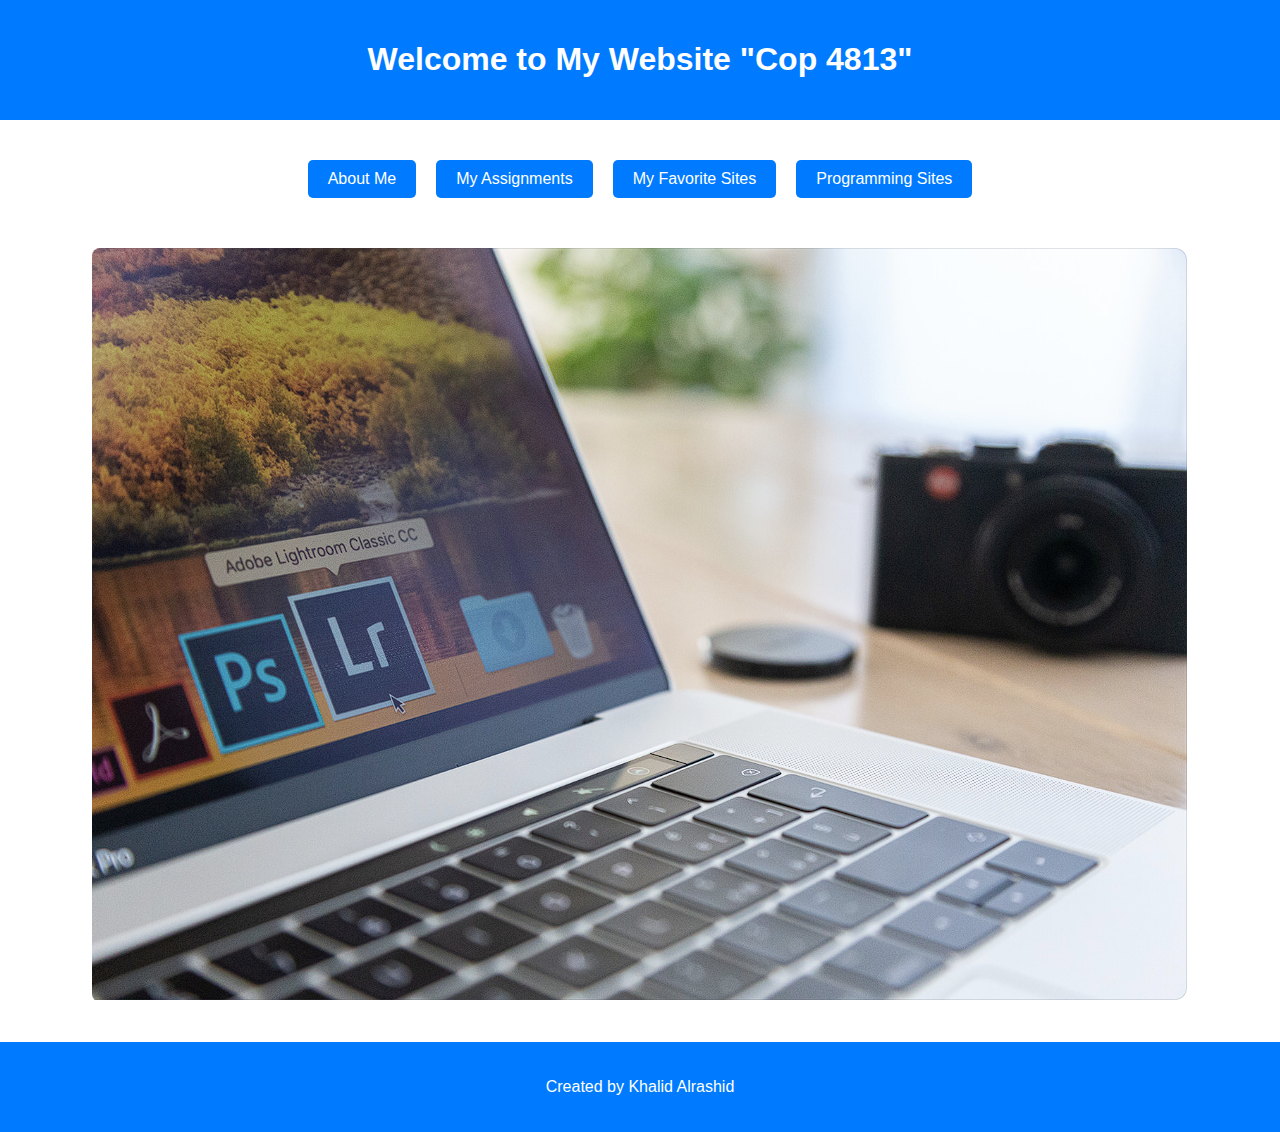
==== index.html @ dfd0dda6 "Update index.html" ====
<!DOCTYPE html>
<html lang="en">
<head>
    <meta charset="UTF-8">
    <meta name="description" content="Personal website for COP4813 class. Includes web programming assignments and personal portfolio.">
    <meta name="keywords" content="web development, portfolio, COP4813">
    <meta name="author" content="Your Name">
    <meta name="viewport" content="width=device-width, initial-scale=1.0">
    <title>My Website</title>
    <link rel="stylesheet" href="styles.css">
</head>
<body>
    <div class="header">
        <h1>Welcome to My Website "Cop 4813"</h1>
    </div>

    <div class="content">
        
        <div class="links">
            <a href="aboutme.html">About Me</a>
            <a href="Assignments.html">My Assignments</a>
            <a href="favorite-sites.html">My Favorite Sites</a>
            <a href="programming-sites.html">Programming Sites</a>
        </div>
        <img src="image.png" alt="Description of Image" class="main-image">
    </div>

    <div class="footer">
        <p>Created by Khalid Alrashid</p>
    </div>
</body>
</html>
---- styles.css ----
body {
    font-family: Arial, sans-serif;
    margin: 0;
    padding: 0;
}

.header, .footer {
    background-color: #007BFF; 
    color: white;
    padding: 20px;
    text-align: center;
}

.main-image {
    max-width: 100%;
    height: auto; 
    display: block;
    margin: 50px auto 20px;
    border-radius: 8px; 
}

.content {
    padding: 20px;
    background-color: white;
    text-align: center;
}

.links {
    display: flex;
    justify-content: center;
    margin-top: 20px;
}

.links a {
    margin: 0 10px;
    padding: 10px 20px;
    background-color: #007BFF;
    color: white;
    text-decoration: none;
    border-radius: 5px;
}

ul {
    list-style-type: none;
    padding: 0;
}

ul li {
    margin: 5px 0;
}
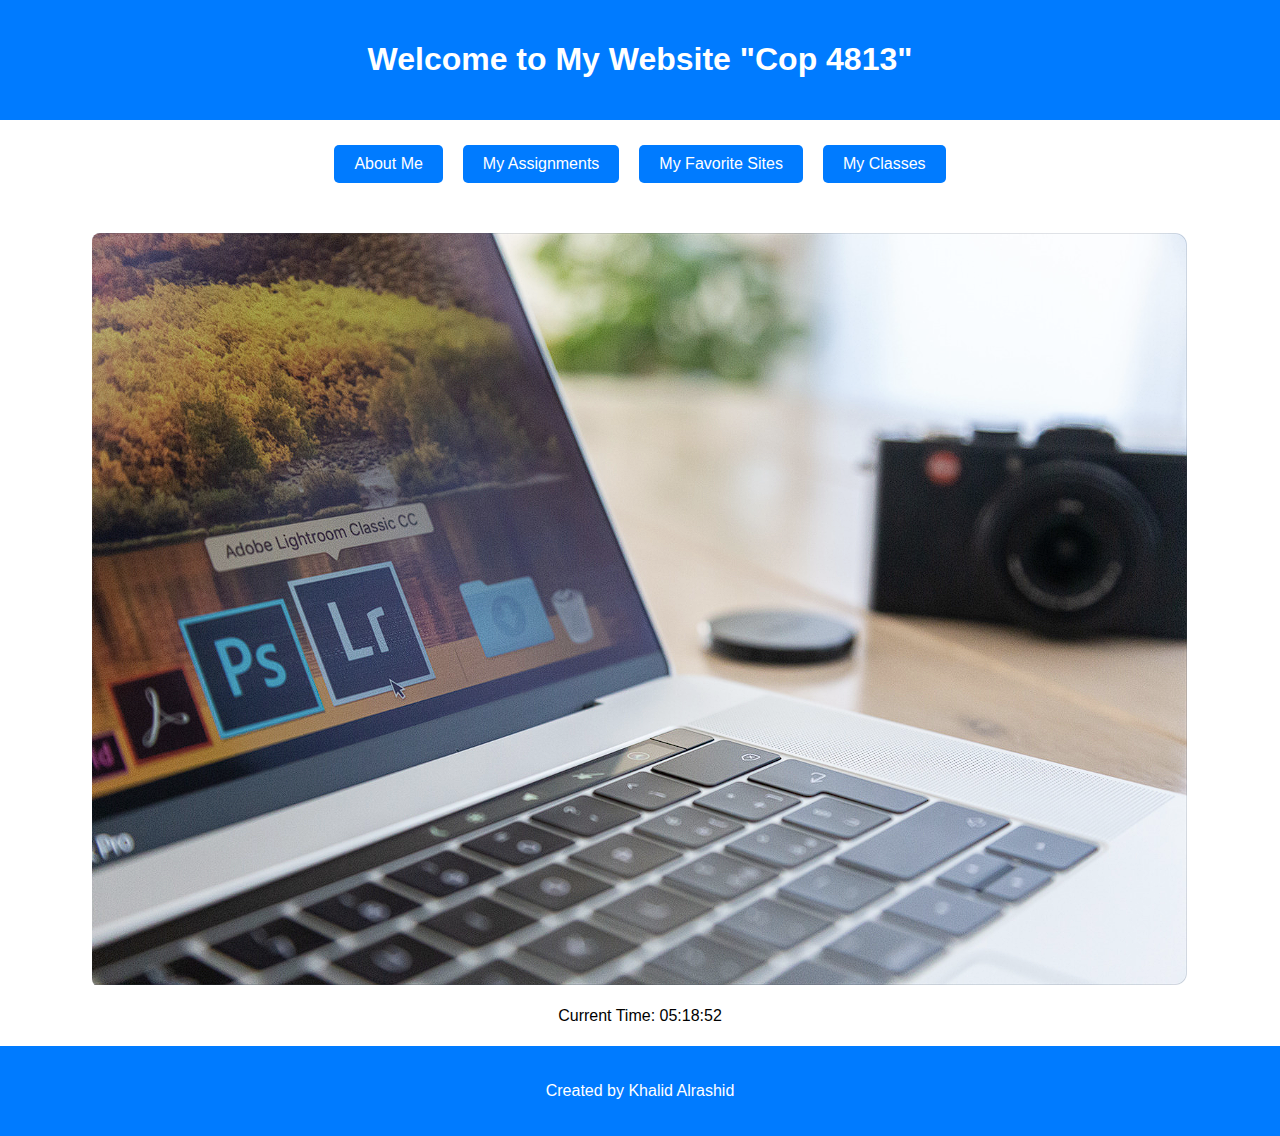
==== commit 08a991f4: "Update index.html" ====
--- a/index.html
+++ b/index.html
@@ -2,14 +2,38 @@
 <html lang="en">
 <head>
     <meta charset="UTF-8">
-    <meta name="description" content="Personal website for COP4813 class. Includes web programming assignments and personal portfolio.">
     <meta name="keywords" content="web development, portfolio, COP4813">
     <meta name="author" content="Your Name">
     <meta name="viewport" content="width=device-width, initial-scale=1.0">
     <title>My Website</title>
     <link rel="stylesheet" href="styles.css">
+
+    <script>
+        
+        function displayTime() {
+            var now = new Date();
+            var hours = now.getHours();
+            var minutes = now.getMinutes();
+            var seconds = now.getSeconds();
+            
+           
+            if (hours < 10) hours = "0" + hours;
+            if (minutes < 10) minutes = "0" + minutes;
+            if (seconds < 10) seconds = "0" + seconds;
+
+            
+            var timeString = hours + ":" + minutes + ":" + seconds;
+
+           
+            document.getElementById("current-time").textContent = timeString;
+        }
+
+        
+        setInterval(displayTime, 1000);
+    </script>
+
 </head>
-<body>
+<body onload="displayTime()">
     <div class="header">
         <h1>Welcome to My Website "Cop 4813"</h1>
     </div>
@@ -19,10 +43,14 @@
         <div class="links">
             <a href="aboutme.html">About Me</a>
             <a href="Assignments.html">My Assignments</a>
-            <a href="favorite-sites.html">My Favorite Sites</a>
-            <a href="programming-sites.html">Programming Sites</a>
+            <a href="favoritesites.html">My Favorite Sites</a>
+            <a href="Myclasses.html">My Classes</a>
         </div>
         <img src="image.png" alt="Description of Image" class="main-image">
+       
+        <div id="current-time-container">
+            <p>Current Time: <span id="current-time"></span></p>
+        </div>
     </div>
 
     <div class="footer">
--- a/styles.css
+++ b/styles.css
@@ -19,12 +19,32 @@
     border-radius: 8px; 
 }
 
+.button {
+    display: inline-block;
+    padding: 10px 45px;
+    font-size: 16px;
+    font-weight: bold;
+    color: white;
+    background-color: #007BFF;
+    text-decoration: none;
+    border-radius: 5px;
+    text-align: center;
+    margin: 0px 0;
+}
 .content {
-    padding: 20px;
+    padding: 5px;
     background-color: white;
     text-align: center;
 }
 
+.container {
+    width: 60%;
+    margin: 50px auto;
+    background-color: white;
+    padding: 30px;
+    box-shadow: 0 4px 8px rgba(0, 0, 0, 0.1);
+    border-radius: 10px;
+}
 .links {
     display: flex;
     justify-content: center;
@@ -48,3 +68,4 @@
 ul li {
     margin: 5px 0;
 }
+
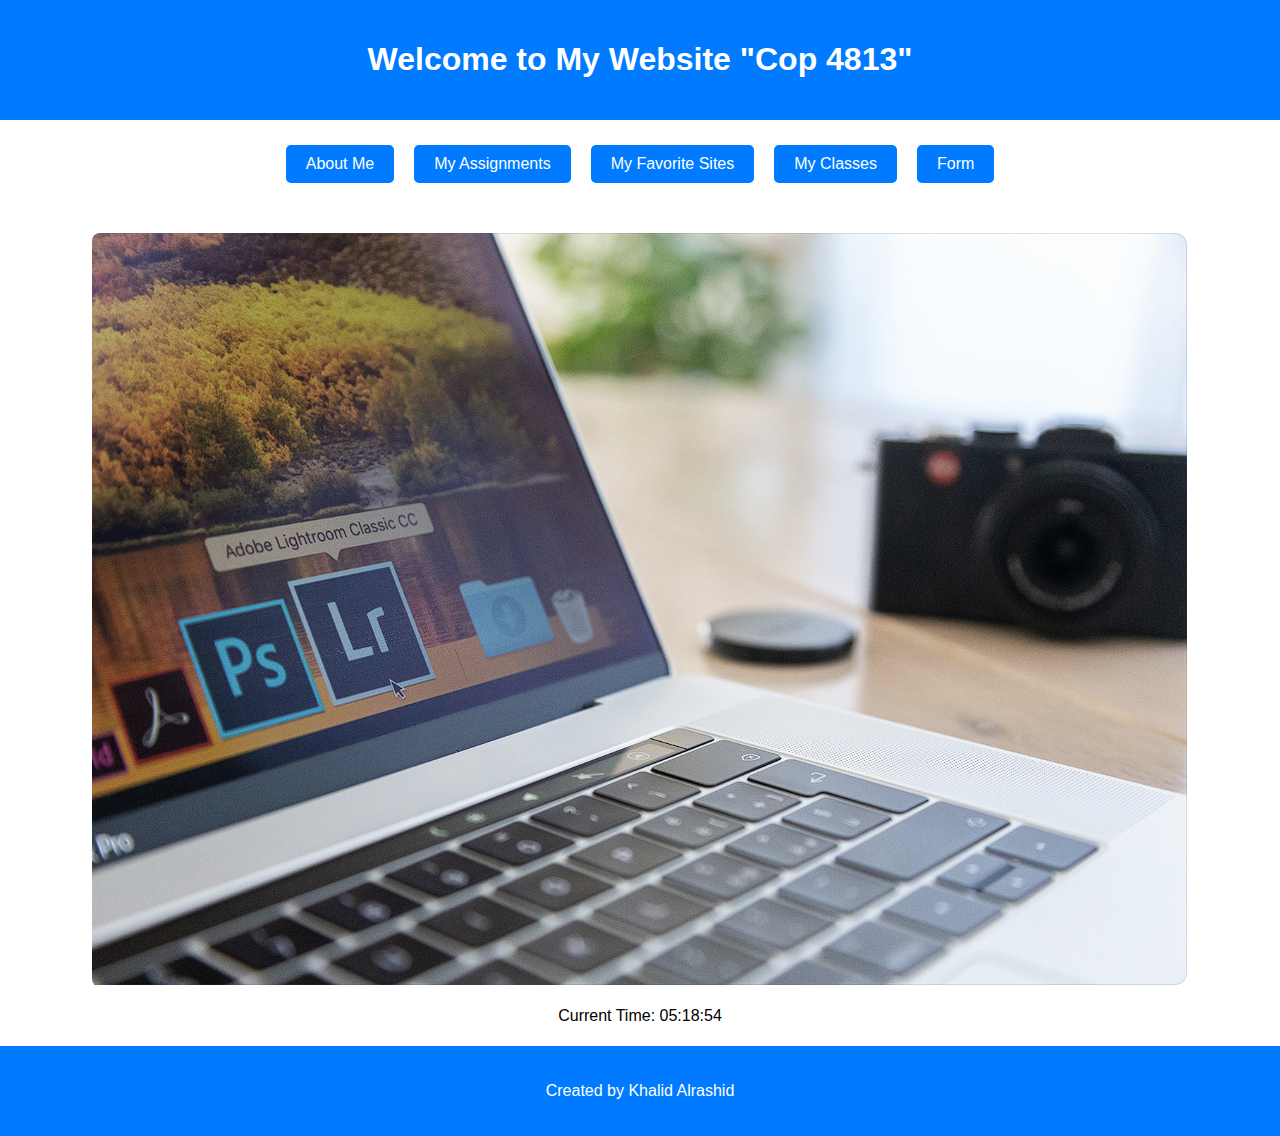
==== commit cbc26492: "Update index.html" ====
--- a/index.html
+++ b/index.html
@@ -37,15 +37,18 @@
     <div class="header">
         <h1>Welcome to My Website "Cop 4813"</h1>
     </div>
+    
 
     <div class="content">
         
-        <div class="links">
+         <div class="links">
             <a href="aboutme.html">About Me</a>
             <a href="Assignments.html">My Assignments</a>
             <a href="favoritesites.html">My Favorite Sites</a>
             <a href="Myclasses.html">My Classes</a>
-        </div>
+            <a href="Form.html">Form</a>
+        </div>  
+
         <img src="image.png" alt="Description of Image" class="main-image">
        
         <div id="current-time-container">
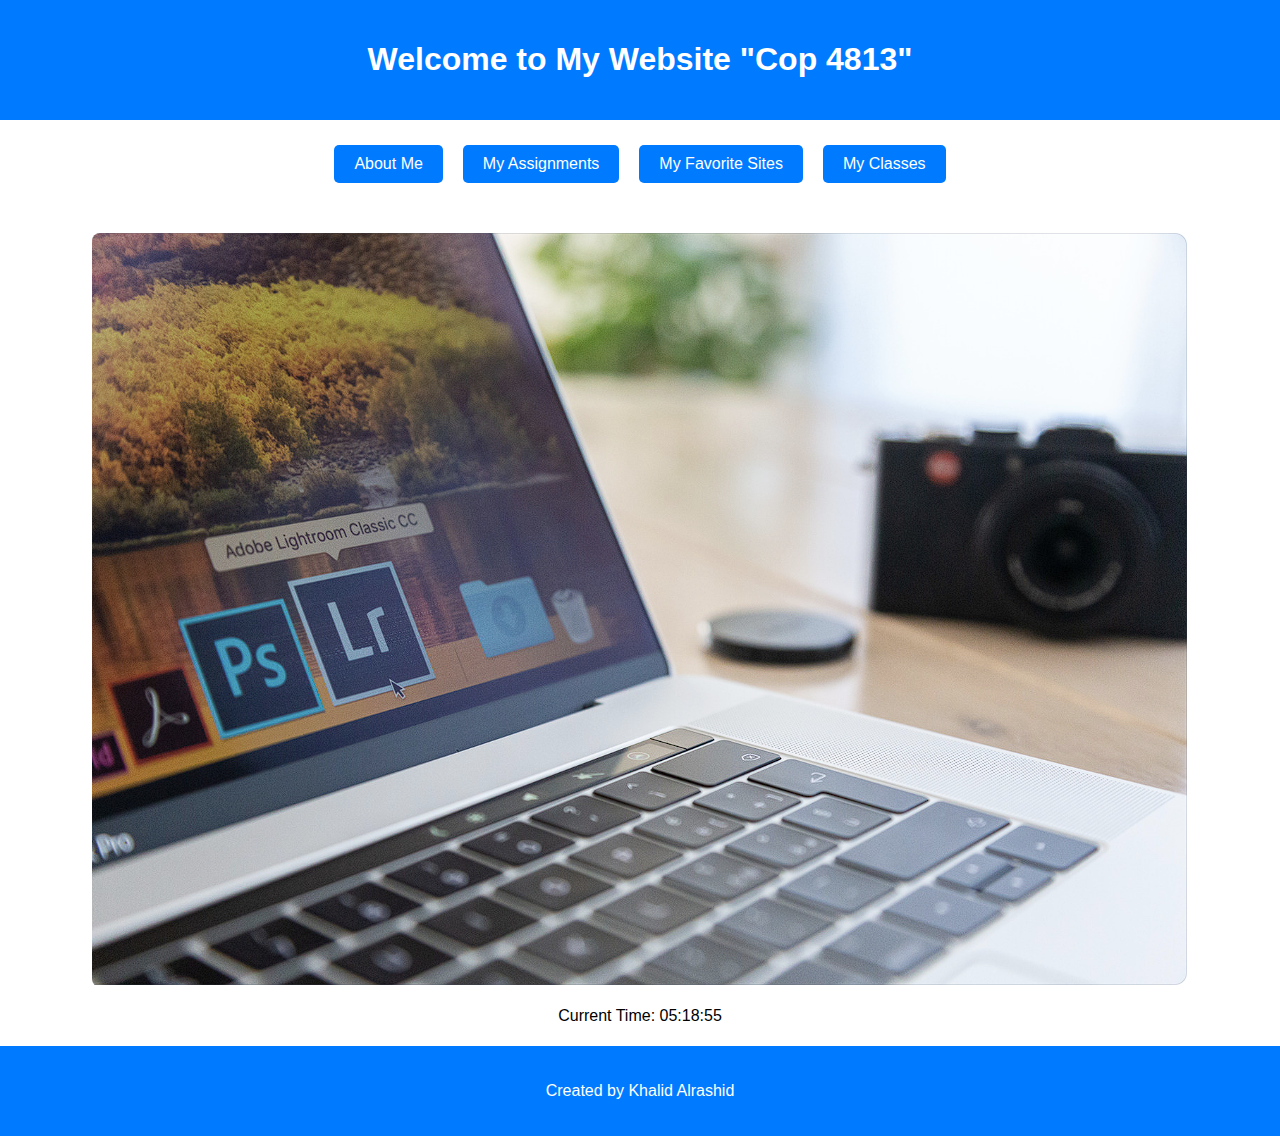
==== commit 4660a17d: "Update index.html" ====
--- a/index.html
+++ b/index.html
@@ -46,7 +46,7 @@
             <a href="Assignments.html">My Assignments</a>
             <a href="favoritesites.html">My Favorite Sites</a>
             <a href="Myclasses.html">My Classes</a>
-            <a href="Form.html">Form</a>
+            
         </div>  
 
         <img src="image.png" alt="Description of Image" class="main-image">
--- a/styles.css
+++ b/styles.css
@@ -2,7 +2,9 @@
     font-family: Arial, sans-serif;
     margin: 0;
     padding: 0;
+    background-color: #f4f4f9;
 }
+
 
 .header, .footer {
     background-color: #007BFF; 
@@ -44,6 +46,7 @@
     padding: 30px;
     box-shadow: 0 4px 8px rgba(0, 0, 0, 0.1);
     border-radius: 10px;
+    text-align: center;
 }
 .links {
     display: flex;
@@ -69,3 +72,100 @@
     margin: 5px 0;
 }
 
+form {
+    display: flex;
+    flex-direction: column;
+    align-items: center;
+}
+
+.form-container {
+    width: 100%;
+    max-width: 600px;
+    margin: 20px auto;
+    padding: 30px;
+    background-color: white;
+    box-shadow: 0 4px 8px rgba(0, 0, 0, 0.1);
+    border-radius: 10px;
+}
+
+form label {
+    display: block;
+    font-weight: bold;
+    margin: 10px 0 5px;
+    color: #333;
+    width: 100%;
+}
+
+form input[type="number"],
+form input[type="text"],
+form input[type="email"],
+form input[type="date"],
+form textarea {
+    width: 100%;
+    padding: 10px;
+    margin-bottom: 15px;
+    border: 1px solid #ccc;
+    border-radius: 5px;
+    font-size: 16px;
+    color: #333;
+}
+
+form textarea {
+    resize: vertical;
+    height: 100px;
+}
+
+form input[type="number"]:focus,
+form input[type="text"]:focus,
+form input[type="email"]:focus,
+form input[type="date"]:focus,
+form textarea:focus {
+    border-color: #007BFF;
+    outline: none;
+}
+
+form button {
+    width: 100%;
+    padding: 12px;
+    background-color: #007BFF;
+    border: none;
+    color: #fff;
+    border-radius: 5px;
+    font-size: 16px;
+    cursor: pointer;
+    transition: background-color 0.3s;
+}
+
+form button:hover {
+    background-color: #0056b3;
+}
+
+.form-container h1 {
+    text-align: center;
+    margin-bottom: 20px;
+    color: #007BFF;
+}
+
+.canvas-container {
+    margin-top: 30px;
+}
+
+.error {
+    color: red;
+    font-size: 14px;
+    margin-top: -10px;
+    margin-bottom: 10px;
+}
+
+.chart-container {
+    margin-top: 20px;
+    width: 100%;
+    max-width: 600px;
+    height: 400px;
+    margin: 0 auto;
+    padding: 20px;
+    background-color: #ffffff;
+    border: 1px solid #ddd;
+    border-radius: 10px;
+    box-shadow: 0 4px 8px rgba(0, 0, 0, 0.1);
+}
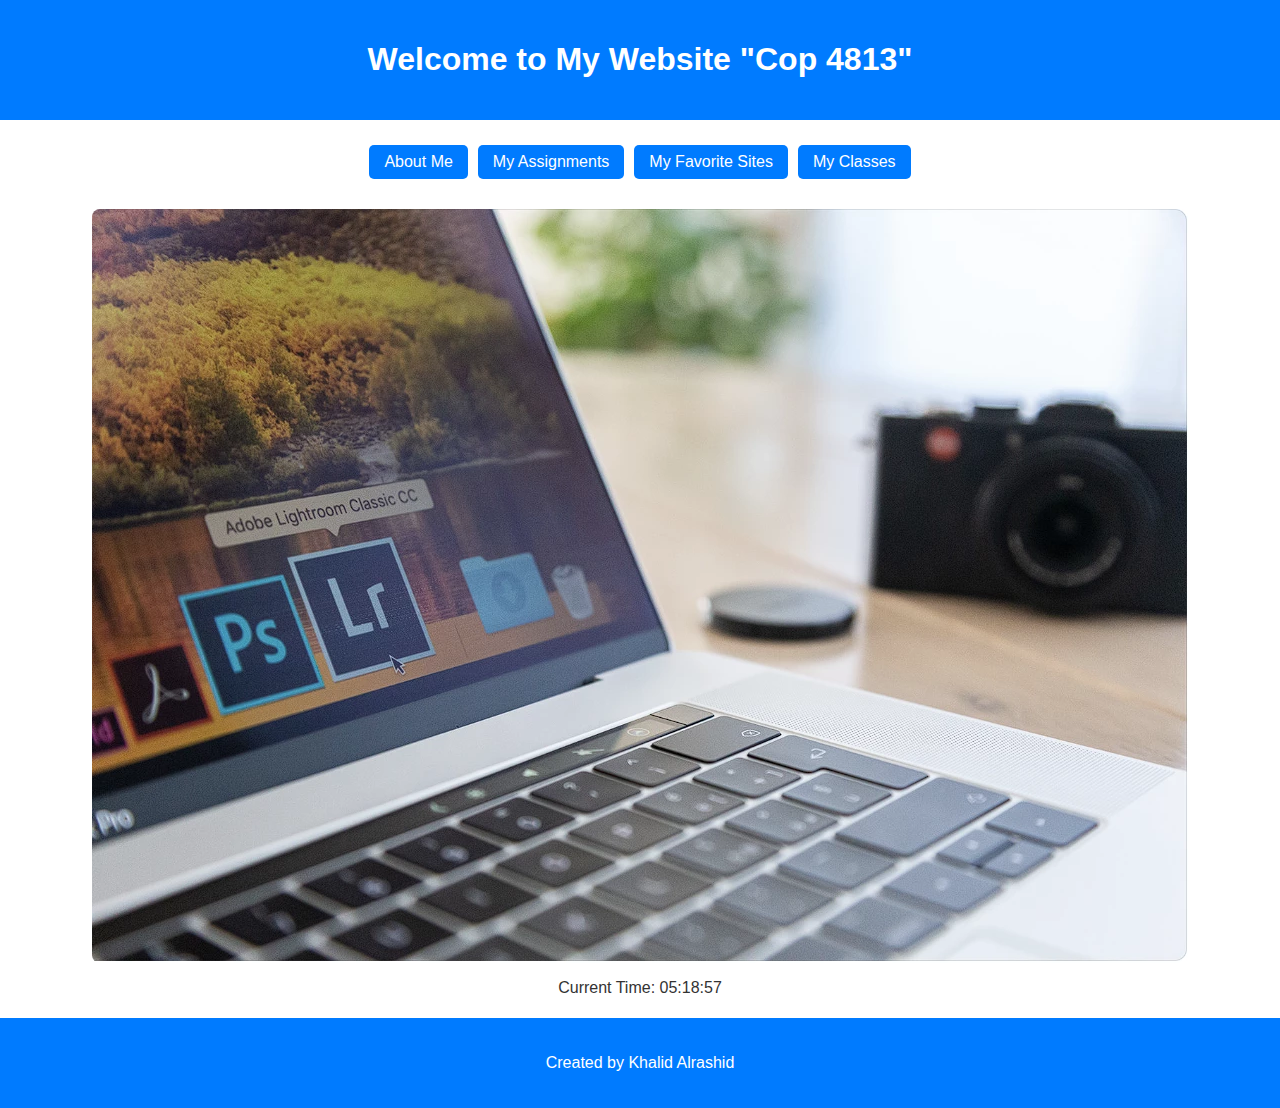
==== commit 76eeb147: "Update index.html" ====
--- a/index.html
+++ b/index.html
@@ -49,7 +49,7 @@
             
         </div>  
 
-        <img src="image.png" alt="Description of Image" class="main-image">
+        <img src="image.webp" alt="Description of Image" class="main-image">
        
         <div id="current-time-container">
             <p>Current Time: <span id="current-time"></span></p>
--- a/styles.css
+++ b/styles.css
@@ -1,13 +1,14 @@
+/* General Styles */
 body {
     font-family: Arial, sans-serif;
     margin: 0;
     padding: 0;
     background-color: #f4f4f9;
+    color: #333;
 }
 
-
 .header, .footer {
-    background-color: #007BFF; 
+    background-color: #007BFF;
     color: white;
     padding: 20px;
     text-align: center;
@@ -15,15 +16,15 @@
 
 .main-image {
     max-width: 100%;
-    height: auto; 
+    height: auto;
     display: block;
-    margin: 50px auto 20px;
-    border-radius: 8px; 
+    margin: 30px auto 15px;
+    border-radius: 8px;
 }
 
 .button {
     display: inline-block;
-    padding: 10px 45px;
+    padding: 8px 30px;
     font-size: 16px;
     font-weight: bold;
     color: white;
@@ -31,23 +32,27 @@
     text-decoration: none;
     border-radius: 5px;
     text-align: center;
-    margin: 0px 0;
+    margin: 5px 0;
 }
+
 .content {
     padding: 5px;
     background-color: white;
     text-align: center;
 }
 
+/* Container */
 .container {
-    width: 60%;
-    margin: 50px auto;
+    width: 80%;
+    margin: 30px auto;
     background-color: white;
-    padding: 30px;
+    padding: 20px;
     box-shadow: 0 4px 8px rgba(0, 0, 0, 0.1);
     border-radius: 10px;
     text-align: center;
 }
+
+/* Links */
 .links {
     display: flex;
     justify-content: center;
@@ -55,45 +60,29 @@
 }
 
 .links a {
-    margin: 0 10px;
-    padding: 10px 20px;
+    margin: 0 5px;
+    padding: 8px 15px;
     background-color: #007BFF;
     color: white;
     text-decoration: none;
     border-radius: 5px;
 }
 
-ul {
-    list-style-type: none;
-    padding: 0;
-}
-
-ul li {
-    margin: 5px 0;
-}
-
-form {
-    display: flex;
-    flex-direction: column;
-    align-items: center;
-}
-
+/* Form Styles */
 .form-container {
     width: 100%;
     max-width: 600px;
     margin: 20px auto;
-    padding: 30px;
+    padding: 20px;
     background-color: white;
     box-shadow: 0 4px 8px rgba(0, 0, 0, 0.1);
     border-radius: 10px;
 }
 
 form label {
-    display: block;
     font-weight: bold;
     margin: 10px 0 5px;
     color: #333;
-    width: 100%;
 }
 
 form input[type="number"],
@@ -108,20 +97,6 @@
     border-radius: 5px;
     font-size: 16px;
     color: #333;
-}
-
-form textarea {
-    resize: vertical;
-    height: 100px;
-}
-
-form input[type="number"]:focus,
-form input[type="text"]:focus,
-form input[type="email"]:focus,
-form input[type="date"]:focus,
-form textarea:focus {
-    border-color: #007BFF;
-    outline: none;
 }
 
 form button {
@@ -140,32 +115,80 @@
     background-color: #0056b3;
 }
 
-.form-container h1 {
-    text-align: center;
-    margin-bottom: 20px;
-    color: #007BFF;
-}
-
-.canvas-container {
-    margin-top: 30px;
-}
-
-.error {
-    color: red;
-    font-size: 14px;
-    margin-top: -10px;
-    margin-bottom: 10px;
-}
-
-.chart-container {
-    margin-top: 20px;
+/* Canvas and Chart Containers */
+.canvas-container,
+.chart-container,
+.json-container {
     width: 100%;
     max-width: 600px;
-    height: 400px;
-    margin: 0 auto;
+    margin: 20px auto;
     padding: 20px;
     background-color: #ffffff;
-    border: 1px solid #ddd;
     border-radius: 10px;
     box-shadow: 0 4px 8px rgba(0, 0, 0, 0.1);
 }
+
+canvas {
+    background-color: lightgray;
+    display: block;
+    margin: 0 auto;
+    border-radius: 10px;
+    box-shadow: 0 4px 8px rgba(0, 0, 0, 0.2);
+}
+
+
+@media (max-width: 768px) {
+    .container, .form-container, .chart-container, .json-container, .canvas-container {
+        width: 90%;
+        padding: 15px;
+    }
+
+    .button {
+        padding: 10px 20px;
+        font-size: 14px;
+    }
+
+    .header, .footer {
+        padding: 15px;
+        font-size: 18px;
+    }
+
+    .links {
+        flex-direction: column;
+    }
+
+    .links a {
+        margin: 5px 0;
+        width: 100%;
+        text-align: center;
+    }
+
+    .json-table th, .json-table td {
+        padding: 8px;
+    }
+
+    .json-scroll {
+        max-height: 200px;
+    }
+
+    /* Adjust font sizes for better readability on mobile */
+    body, form label, .json-title {
+        font-size: 16px;
+    }
+
+    .main-image {
+        max-width: 100%;
+        height: auto;
+        display: block;
+        margin: 20px auto;
+        border-radius: 8px; }
+        
+    .canvas-container {
+        width: 100%;
+        padding: 10px;
+    }
+
+    .json-output {
+        font-size: 14px;
+    }
+}
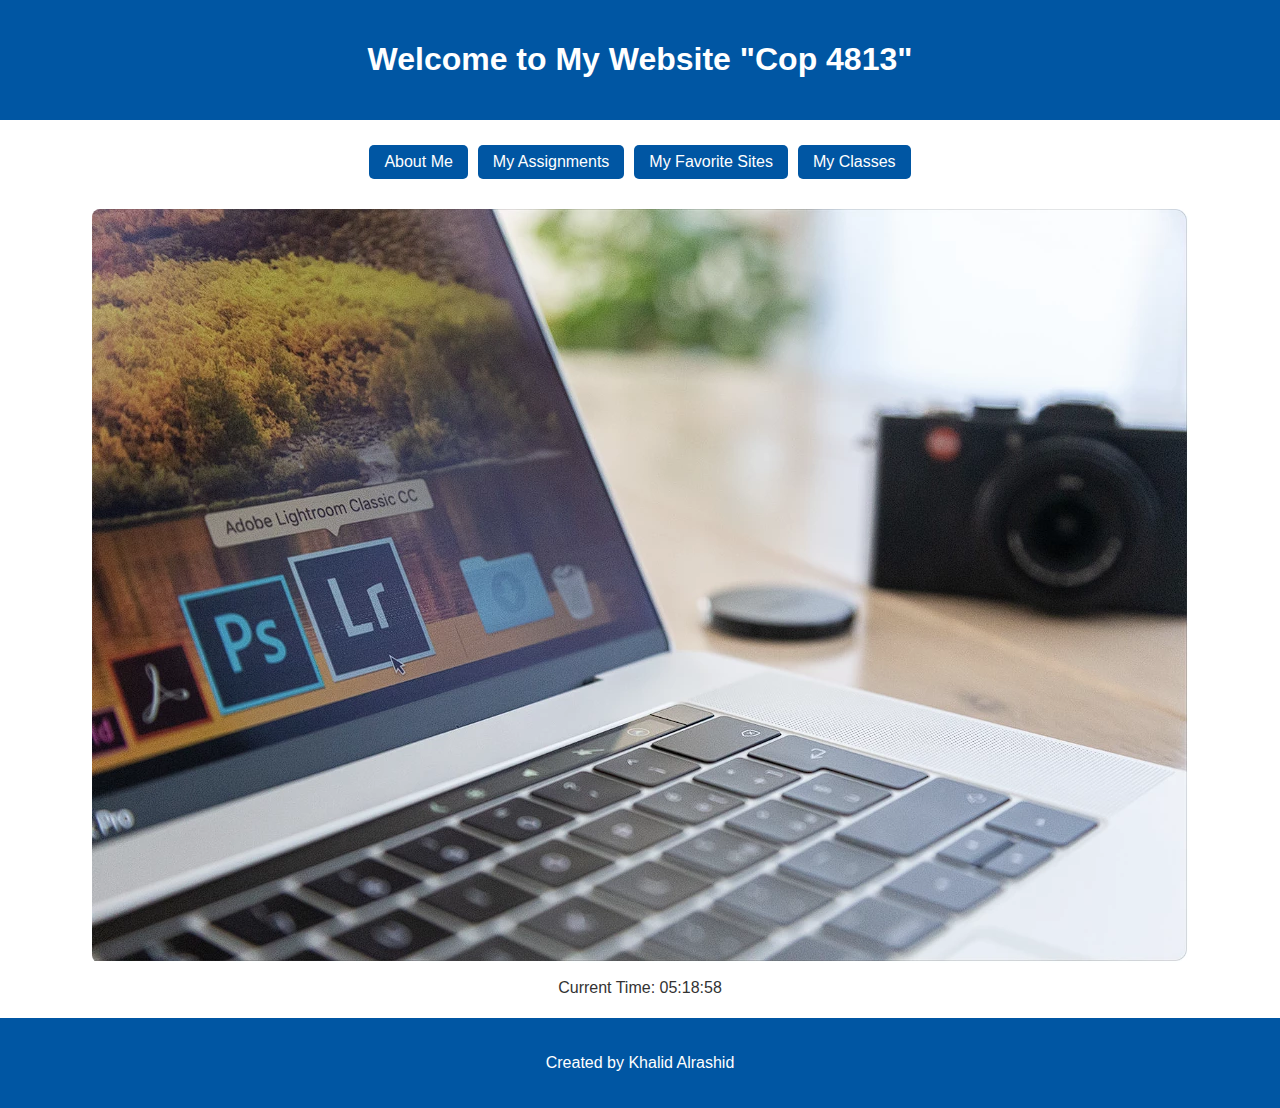
==== commit 2127361f: "Update index.html" ====
--- a/index.html
+++ b/index.html
@@ -2,8 +2,8 @@
 <html lang="en">
 <head>
     <meta charset="UTF-8">
-    <meta name="keywords" content="web development, portfolio, COP4813">
-    <meta name="author" content="Your Name">
+    <meta name="keywords" content="web development, portfolio, COP4813, Daytona State College">
+    <meta name="author" content=" Khalid Alrashid, A student at Daytona State College">
     <meta name="viewport" content="width=device-width, initial-scale=1.0">
     <title>My Website</title>
     <link rel="stylesheet" href="styles.css">
--- a/styles.css
+++ b/styles.css
@@ -1,4 +1,4 @@
-/* General Styles */
+
 body {
     font-family: Arial, sans-serif;
     margin: 0;
@@ -8,7 +8,7 @@
 }
 
 .header, .footer {
-    background-color: #007BFF;
+    background-color: #0056a3;
     color: white;
     padding: 20px;
     text-align: center;
@@ -28,7 +28,7 @@
     font-size: 16px;
     font-weight: bold;
     color: white;
-    background-color: #007BFF;
+    background-color: #0056a3;
     text-decoration: none;
     border-radius: 5px;
     text-align: center;
@@ -62,7 +62,7 @@
 .links a {
     margin: 0 5px;
     padding: 8px 15px;
-    background-color: #007BFF;
+    background-color: #0056a3;
     color: white;
     text-decoration: none;
     border-radius: 5px;
@@ -93,7 +93,7 @@
     width: 100%;
     padding: 10px;
     margin-bottom: 15px;
-    border: 1px solid #ccc;
+    border: 1px solid #aaa;
     border-radius: 5px;
     font-size: 16px;
     color: #333;
@@ -102,7 +102,7 @@
 form button {
     width: 100%;
     padding: 12px;
-    background-color: #007BFF;
+    background-color: #0056a3;
     border: none;
     color: #fff;
     border-radius: 5px;
@@ -112,10 +112,10 @@
 }
 
 form button:hover {
-    background-color: #0056b3;
+    background-color: #003c7a;
 }
 
-/* Canvas and Chart Containers */
+
 .canvas-container,
 .chart-container,
 .json-container {
@@ -171,7 +171,7 @@
         max-height: 200px;
     }
 
-    /* Adjust font sizes for better readability on mobile */
+    
     body, form label, .json-title {
         font-size: 16px;
     }
@@ -181,8 +181,10 @@
         height: auto;
         display: block;
         margin: 20px auto;
-        border-radius: 8px; }
-        
+        border-radius: 8px; 
+       
+    }
+
     .canvas-container {
         width: 100%;
         padding: 10px;
